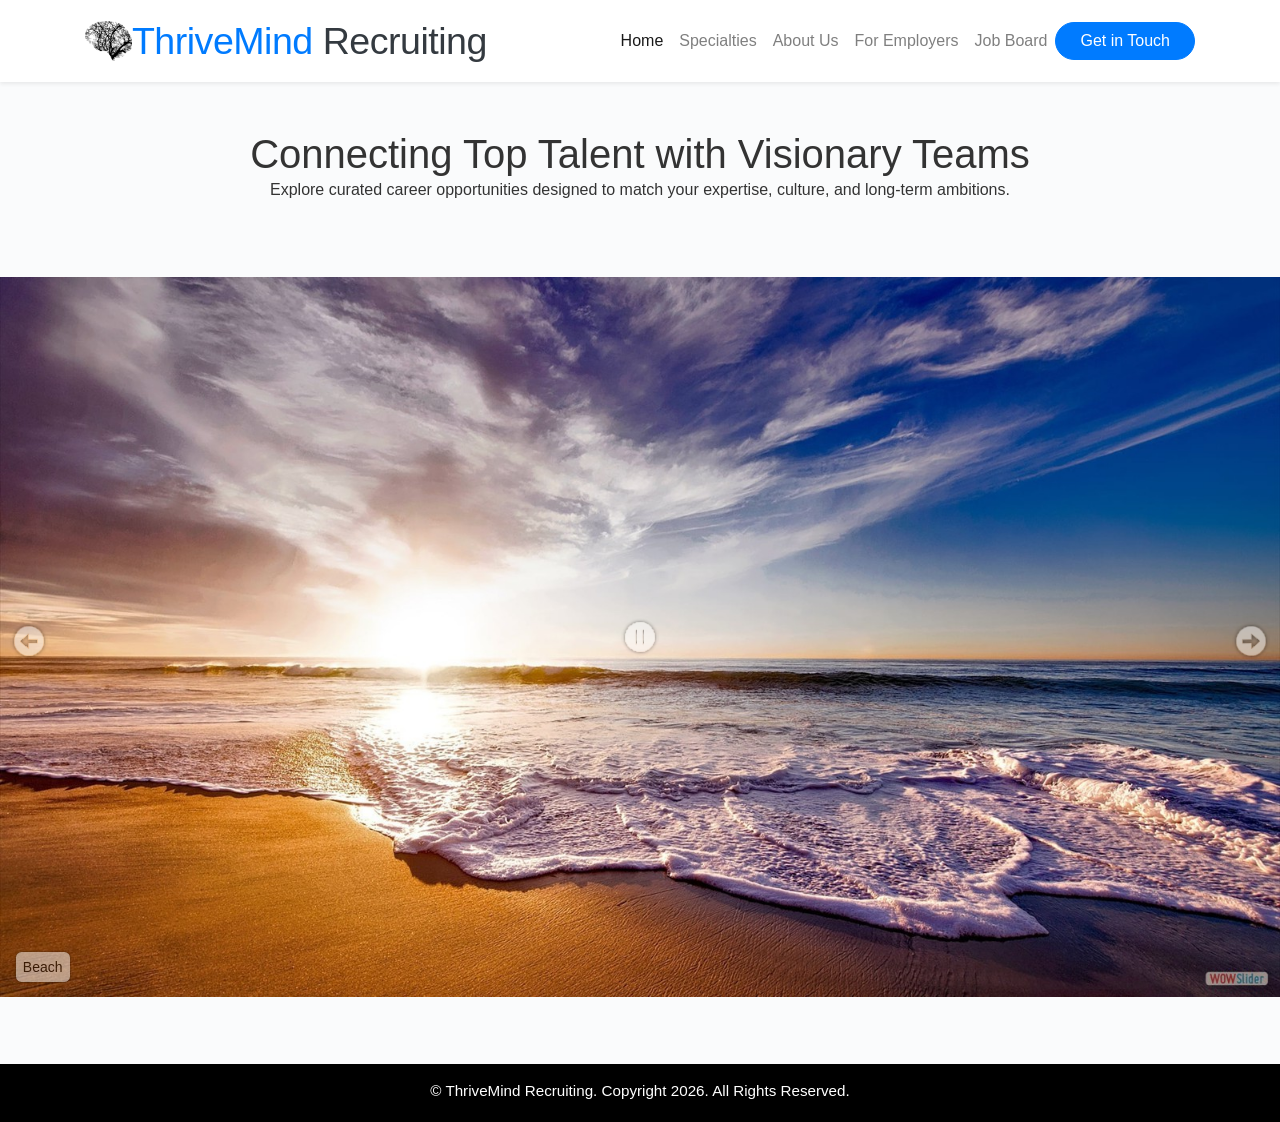
==== index.html @ 38af0e3e "Add files via upload" ====
<!doctype html>
<html lang="en">
  <head>
     <meta charset="utf-8">
    <meta name="viewport" content="width-device-width, initial-scale=1.0, shrink-to-fit=no">
    <title>ThriveMind Recruiting | Find Your Next Career Move</title>
    <link rel="stylesheet" href="https://cdn.jsdelivr.net/npm/bootstrap@4.6.2/dist/css/bootstrap.min.css" integrity="sha384-xOolHFLEh07PJGoPkLv1IbcEPTNtaed2xpHsD9ESMhqIYd0nLMwNLD69Npy4HI+N" crossorigin="anonymous">
    <script src="https://cdn.jsdelivr.net/npm/jquery@3.5.1/dist/jquery.slim.min.js" integrity="sha384-DfXdz2htPH0lsSSs5nCTpuj/zy4C+OGpamoFVy38MVBnE+IbbVYUew+OrCXaRkfj" crossorigin="anonymous"></script>
    <script src="https://cdn.jsdelivr.net/npm/bootstrap@4.6.2/dist/js/bootstrap.bundle.min.js" integrity="sha384-Fy6S3B9q64WdZWQUiU+q4/2Lc9npb8tCaSX9FK7E8HnRr0Jz8D6OP9dO5Vg3Q9ct" crossorigin="anonymous"></script>
    <script src="script.js"></script>
    <link rel="stylesheet" href="styles.css">
    <link rel="shortcut icon" href="Images/Brain.png">
    <link rel="icon" type="image/png" sizes="32x32" href="Images/Brain.png">
    <link href="https://fonts.googleapis.com/css2?family=Inter:wght@300;400;500;600;700&display=swap" rel="stylesheet">
    <!-- Start WOWSlider.com HEAD section -->
<link rel="stylesheet" type="text/css" href="engine0/style.css" />
<script type="text/javascript" src="engine0/jquery.js"></script>
<!-- End WOWSlider.com HEAD section -->
    </head>
  <body>
    <nav class="navbar navbar-expand-lg navbar-light bg-white sticky-top shadow-sm">
    <div class="container">
    <!-- Brand Logo and Text Container -->
        <a class="navbar-brand d-flex align-items-center gap-2 fw-bold text-primary" href="index.html">
            <img src="Images/Brain.png" alt="ThriveMind Brain Logo" class="brand-logo">
            <span>ThriveMind<span class="text-dark"> Recruiting</span></span>
        </a>
    <!--Button Toggler -->
        <button class="navbar-toggler" type="button" data-toggle="collapse" data-target="#navbarNav" aria-controls="navbarNav" aria-expanded="false" aria-label="Toggle navigation">
            <span class="navbar-toggler-icon"></span>
        </button>
    
    <!--Navigation Bar-->
        <div class="collapse navbar-collapse justify-content-end" id="navbarNav">
                <ul class="navbar-nav align-items-center">
                    <li class="nav-item"><a class="nav-link active" href="index.html">Home</a></li>
                    <li class="nav-item"><a class="nav-link" href="specialties.html">Specialties</a></li>
                    <li class="nav-item"><a class="nav-link" href="aboutus.html">About Us</a></li>
                    <li class="nav-item"><a class="nav-link" href="foremployers.html">For Employers</a></li>
                    <li class="nav-item"><a class="nav-link" href="jobs.html">Job Board</a></li>
                    <li class="nav-item ms-lg-3"><a class="btn btn-primary px-4 rounded-pill" href="contactus.html">Get in Touch</a></li>
                </ul>
            </div>
        </div>
    </nav>

        <!-- Hero Section -->
    <header>
        <div class="container text-center py-5">
            <h1>Connecting Top Talent with Visionary Teams</h1>
            <p>Explore curated career opportunities designed to match your expertise, culture, and long-term ambitions.</p>
        </div>
    </header>
    <!-- Bootstrap JS Bundle -->

    <!-- Custom JavaScript -->
    
<!-- Start WOWSlider.com BODY section -->
<div id="wowslider-container0">
    <div class="ws_images"><ul>
		<li><a href="http://wowslider.net"><img src="data0/images/beach.jpg" alt="bootstrap slideshow" title="Beach" id="wows0_0"/></a></li>
		<li><img src="data0/images/pexelscode1839406.jpg" alt="pexels-code-1839406" title="pexels-code-1839406" id="wows0_1"/></li>
	</ul></div>
	<div class="ws_thumbs">
		<a href="#" title="Beach"><img src="data0/tooltips/beach.jpg" alt="" /></a>
		<a href="#" title="pexels-code-1839406"><img src="data0/tooltips/pexelscode1839406.jpg" alt="" /></a>
	</div>
</div>
<div class="ws_script" style="position:absolute;left:-99%"><a href="http://wowslider.net">javascript image slider</a> by WOWSlider.com v9.0</div>
<div class="ws_shadow"></div>
<script type="text/javascript" src="engine0/wowslider.js"></script>
<script type="text/javascript" src="engine0/script.js"></script>
<!-- End WOWSlider.com BODY section -->
<!-- Footer -->
<footer class="copyright">
        <div class="container">
            <p>&copy; ThriveMind Recruiting. Copyright 2026. All Rights Reserved.</p>
        </div>
    </footer>
    </body>
</html>
---- styles.css ----
/* CSS Reset */
body, header, nav, main, footer, img, h1, h3, ul, aside, figure, figcaption, video {
    margin: 0;
    padding: 0;
    border: 0;
}
/* General Font & Body Styling */
body{
    font-family:'Franklin Gothic Medium', 'Arial Narrow', Arial, sans-serif;
    color: #333;
    background-color: #fafbfc;
}
/* Style Rules for Brand Logo */
.brand-logo {
    height: 40px;           
    width: auto;            
    object-fit: contain;
}
/* Navbar Branding */
.navbar-brand {
    font-size: 2.35rem;
    letter-spacing: -0.5px;
   }
/* Style Rules For Footer Content */
   footer {
    background-color: #000000;
    color: #ffffff;
    text-align: center;
    font-size: 0.95em;
    padding-top: 1em;
    padding-bottom: 0.25em;
}
/* Styling for the blue pill button */
.pill-button {
            display: inline-block;
            background-color: #0056b3; /* Vibrant blue */
            color: #ffffff; /* White text */
            padding: 12px 28px;
            font-family: Arial, sans-serif;
            font-size: 16px;
            font-weight: 600;
            text-decoration: none;
            border-radius: 50px; /* Creates the pill shape */
            box-shadow: 0 4px 6px rgba(0, 0, 0, 0.1);
            transition: background-color 0.2s ease, transform 0.1s ease;
}
.pill-button:hover {
            background-color: #004085; /* Darker blue */
            transform: translateY(-1px);
}
/* Adjustments for smaller desktops/tablets (below 1200px) */
@media (max-width: 1200px) {
    .navbar .navbar-link {
        font-size: 0.9rem; 
        padding-left: 0.6rem;
        padding-right: 0.6rem;
    }
    .navbar-brand {
        font-size: 1.2rem;
    }
}
/* Adjustments to hamburger menu desktops/tablets (below 991px) */
@media (max-width: 991px) {
    .navbar-toggler {
        float: right
    }
}
---- engine0/style.css ----
/*
 *	generated by WOW Slider 9.0
 *	template Mellow
 */

#wowslider-container0 { 
	display: table;
	zoom: 1; 
	position: relative;
	width: 100%;
	max-width: 100%;
	max-height:750px;
	margin:11px auto 11px;
	z-index:90;
	text-align:left; /* reset align=center */
	font-size: 10px;
	text-shadow: none; /* fix some user styles */

	/* reset box-sizing (to boostrap friendly) */
	-webkit-box-sizing: content-box;
	-moz-box-sizing: content-box;
	box-sizing: content-box; 
}
* html #wowslider-container0{ width:1280px }
#wowslider-container0 .ws_images ul{
	position:relative;
	width: 10000%; 
	height:100%;
	left:0;
	list-style:none;
	margin:0;
	padding:0;
	border-spacing:0;
	overflow: visible;
	/*table-layout:fixed;*/
}
#wowslider-container0 .ws_images ul li{
	position: relative;
	width:1%;
	height:100%;
	line-height:0; /*opera*/
	overflow: hidden;
	float:left;
	/*font-size:0;*/
	padding:0 0 0 0 !important;
	margin:0 0 0 0 !important;
}

#wowslider-container0 .ws_images{
	position: relative;
	left:0;
	top:0;
	height:100%;
	max-height:720px;
	max-width: 100%;
	vertical-align: top;
	border:none;
	overflow: hidden;
}
#wowslider-container0 .ws_images ul a{
	width:100%;
	height:100%;
	max-height:720px;
	display:block;
	color:transparent;
}
#wowslider-container0 img{
	max-width: none !important;
}
#wowslider-container0 .ws_images .ws_list img,
#wowslider-container0 .ws_images > div > img{
	width:100%;
	border:none 0;
	max-width: none;
	padding:0;
	margin:0;
}
#wowslider-container0 .ws_images > div > img {
	max-height:750px;
}

#wowslider-container0 .ws_images iframe {
	position: absolute;
	z-index: -1;
}

#wowslider-container0 .ws-title > div {
	display: inline-block !important;
}

#wowslider-container0 a{ 
	text-decoration: none; 
	outline: none; 
	border: none; 
}

#wowslider-container0  .ws_bullets { 
	float: left;
	position:absolute;
	z-index:70;
}
#wowslider-container0  .ws_bullets div{
	position:relative;
	float:left;
	font-size: 0px;
}
/* compatibility with Joomla styles */
#wowslider-container0  .ws_bullets a {
	line-height: 0;
}

#wowslider-container0  .ws_script{
	display:none;
}
#wowslider-container0 sound, 
#wowslider-container0 object{
	position:absolute;
}

/* prevent some of users reset styles */
#wowslider-container0 .ws_effect {
	position: static;
	width: 100%;
	height: 100%;
}

#wowslider-container0 .ws_photoItem {
	border: 2em solid #fff;
	margin-left: -2em;
	margin-top: -2em;
}
#wowslider-container0 .ws_cube_side {
	background: #A6A5A9;
}


#wowslider-container0.ws_gestures {
	cursor: -webkit-grab;
	cursor: -moz-grab;
	cursor: url("[data-uri]"), move;
}
#wowslider-container0.ws_gestures.ws_grabbing {
	cursor: -webkit-grabbing;
	cursor: -moz-grabbing;
	cursor: url("[data-uri]"), move;
}

/* hide controls when video start play */
#wowslider-container0.ws_video_playing .ws_bullets,
#wowslider-container0.ws_video_playing .ws_fullscreen,
#wowslider-container0.ws_video_playing .ws_next,
#wowslider-container0.ws_video_playing .ws_prev {
	display: none;
}


/* youtube/vimeo buttons */
#wowslider-container0 .ws_video_btn {
	position: absolute;
	display: none;
	cursor: pointer;
	top: 0;
	left: 0;
	width: 100%;
	height: 100%;
	z-index: 55;
}
#wowslider-container0 .ws_video_btn.ws_youtube,
#wowslider-container0 .ws_video_btn.ws_vimeo {
	display: block;
}
#wowslider-container0 .ws_video_btn div {
	position: absolute;
	background-image: url(./playvideo.png);
	background-size: 200%;
	top: 50%;
	left: 50%;
	width: 7em;
	height: 5em;
	margin-left: -3.5em;
	margin-top: -2.5em;
}
#wowslider-container0 .ws_video_btn.ws_youtube div {
	background-position: 0 0;
}
#wowslider-container0 .ws_video_btn.ws_youtube:hover div {
	background-position: 100% 0;
}
#wowslider-container0 .ws_video_btn.ws_vimeo div {
	background-position: 0 100%;
}
#wowslider-container0 .ws_video_btn.ws_vimeo:hover div {
	background-position: 100% 100%;
}

#wowslider-container0 .ws_playpause.ws_hide {
	display: none !important;
}

#wowslider-container0  .ws_bullets { 
	padding: 10px; 
}
#wowslider-container0 .ws_bullets a { 
	width:22px;
	height:22px;
	background: url(./bullet.png) left top;
	float: left; 
	text-indent: -4000px; 
	position:relative;
	color:transparent;
}
#wowslider-container0 .ws_bullets a.ws_selbull, #wowslider-container0 .ws_bullets a:hover{
	background-position: 0 100%;
}
#wowslider-container0 a.ws_next, #wowslider-container0 a.ws_prev {
	position:absolute;
	top:50%;
	margin-top:-1.5em;
	z-index:60;
	height: 3.8em;
	width: 3.8em;
	background-image: url(./arrows.png);
	background-size: 200%;
}
#wowslider-container0 a.ws_next{
	background-position: 100% 0;
	right:1em;
}
#wowslider-container0 a.ws_prev {
	left:1em;
	background-position: 0 0; 
}

/*playpause*/
#wowslider-container0 .ws_playpause {
    width: 3.8em;
    height: 3.8em;
    position: absolute;
    top: 50%;
    left: 50%;
    margin-left: -1.9em;
    margin-top: -1.9em;
    z-index: 59;
	background-size: 100%;
}

#wowslider-container0 .ws_pause {
    background-image: url(./pause.png);
}

#wowslider-container0 .ws_play {
    background-image: url(./play.png);
}

#wowslider-container0 .ws_pause:hover, #wowslider-container1 .ws_play:hover {
    background-position: 100% 100% !important;
}/* bottom center */
#wowslider-container0  .ws_bullets {
    bottom: 3px;
	left:50%;
}
#wowslider-container0  .ws_bullets div{
	left:-50%;
}
#wowslider-container0 .ws-title{
	position:absolute;
	display:block;
	font: 1.4em Tahoma, Arial, Helvetica;
	bottom: 0.8em;
	left: 0.13em;
	margin:0.3em 0.3em 0.3em 1em;
	color:#000;
	z-index: 50;
}
#wowslider-container0 .ws-title div,#wowslider-container0 .ws-title span{
	display:inline-block;
	padding:0.5em;
	background-color:white;
	border-radius:0.4em;
	-moz-border-radius:0.4em;
	-webkit-border-radius:0.4em;
	box-shadow:0 0 0.15em #000;
	opacity:0.5;
	filter:progid:DXImageTransform.Microsoft.Alpha(opacity=50);	
}
#wowslider-container0 .ws-title div{
	display:block;
	margin-top:0.5em;
	font-size: 0.857em;
	padding:0.8em;
}#wowslider-container0  .ws_thumbs { 
	overflow:auto;
	z-index:60;
}
#wowslider-container0 .ws_thumbs img{
	text-decoration: none;
	border: 0;
	width: 100%;
}
#wowslider-container0 .ws_thumbs a {
	position:relative;
	text-indent: -4000px; 
	color:transparent;
	opacity:0.85;
	text-decoration: none;
	display: inline-block;
	border: 0;
	line-height: 0;
	margin:5.00%;
	text-indent:0;
	padding: 3.33%;
	width: 33.34%;
	max-width: 20px;
}
#wowslider-container0 .ws_thumbs a:hover{
	opacity:1;
}
#wowslider-container0 .ws_thumbs a:hover img{
	visibility:visible;
}
#wowslider-container0 .ws_images,
#wowslider-container0 .ws_shadow {
	margin-bottom: 5.6em;
}
#wowslider-container0  .ws_thumbs {
    position: absolute;
    text-align: left;

    bottom: 0;
    left: 0;
	width:100%;
	height: 4.5em;
}
#wowslider-container0  .ws_thumbs div{
	position:relative;
	letter-spacing:-4px;
	width:11.2em;
	height: 100%;
}#wowslider-container0 .ws_thumbs a.ws_selthumb{
	background-color: #444;
}

#wowslider-container0 .ws_thumbs  a{
    -moz-box-shadow: 0 0 5px #FFF;
	box-shadow: 0 0 5px #FFF;
	border-radius:4px;
	-moz-border-radius:4px;
	background-color: #000;
}

#wowslider-container0  .ws_logo{
	position: absolute;
	left:0;
	top:0;
	height: 100%;
	width: 100%;
	z-index: 9;
	background: url(./loading.gif) 50% 50% no-repeat;
}
#wowslider-container0  img.loading{
	width:20px;
	height:20px;
	background: url(./loading.gif) 50% 50% no-repeat;
}
#wowslider-container0  .ws_shadow{
	background-image: url(./bg.png);
	background-repeat: no-repeat;
	background-size:100%;
	position:absolute;
	z-index: -1;
	left:-0.86%;
	top:-1.53%;
	width:101.71%;
	height:103.05%;
}
* html #wowslider-container0 .ws_shadow{/*ie6*/
	background:none;
	filter:progid:DXImageTransform.Microsoft.AlphaImageLoader( src='engine0/bg.png', sizingMethod='scale');
}
*+html #wowslider-container0 .ws_shadow{/*ie7*/
	background:none;
	filter:progid:DXImageTransform.Microsoft.AlphaImageLoader( src='engine0/bg.png', sizingMethod='scale');
}
#wowslider-container0 .ws_bullets  a img{
	text-indent:0;
	display:block;
	bottom:20px;
	left:-10px;
	visibility:hidden;
	position:absolute;
    -moz-box-shadow: 0 0 5px #FFF;
	box-shadow: 0 0 5px #FFF;
    border: 2px solid #000;
	border-radius:4px;
	-moz-border-radius:4px;
	max-width:none;
}
#wowslider-container0 .ws_bullets a:hover img{
	visibility:visible;
}

#wowslider-container0 .ws_bulframe div div{
	height:20px;
	overflow:visible;
	position:relative;
}
#wowslider-container0 .ws_bulframe div {
	left:0;
	overflow:hidden;
	position:relative;
	width:20px;
	background-color:#000;
}
#wowslider-container0  .ws_bullets .ws_bulframe{
	display:none;
	bottom:25px;
	overflow:visible;
	position:absolute;
	cursor:pointer;
    -moz-box-shadow: 0 0 5px #FFF;
	box-shadow: 0 0 5px #FFF;
    border: 2px solid #000;
	border-radius:4px;
	-moz-border-radius:4px;
}
#wowslider-container0 .ws_bulframe span{
	display:block;
	position:absolute;
	bottom:-8px;
	margin-left:1px;
	left:10px;
	background:url(./triangle.png);
	width:15px;
	height:6px;
}#wowslider-container0 .ws_bulframe div div{
	height: auto;
}

@media all and (max-width:760px) {
	#wowslider-container0 .ws_fullscreen {
		display: block;
	}
}
@media all and (max-width:400px){
	#wowslider-container0 .ws_controls,
	#wowslider-container0 .ws_bullets,
	#wowslider-container0 .ws_thumbs{
		display: none
	}
}
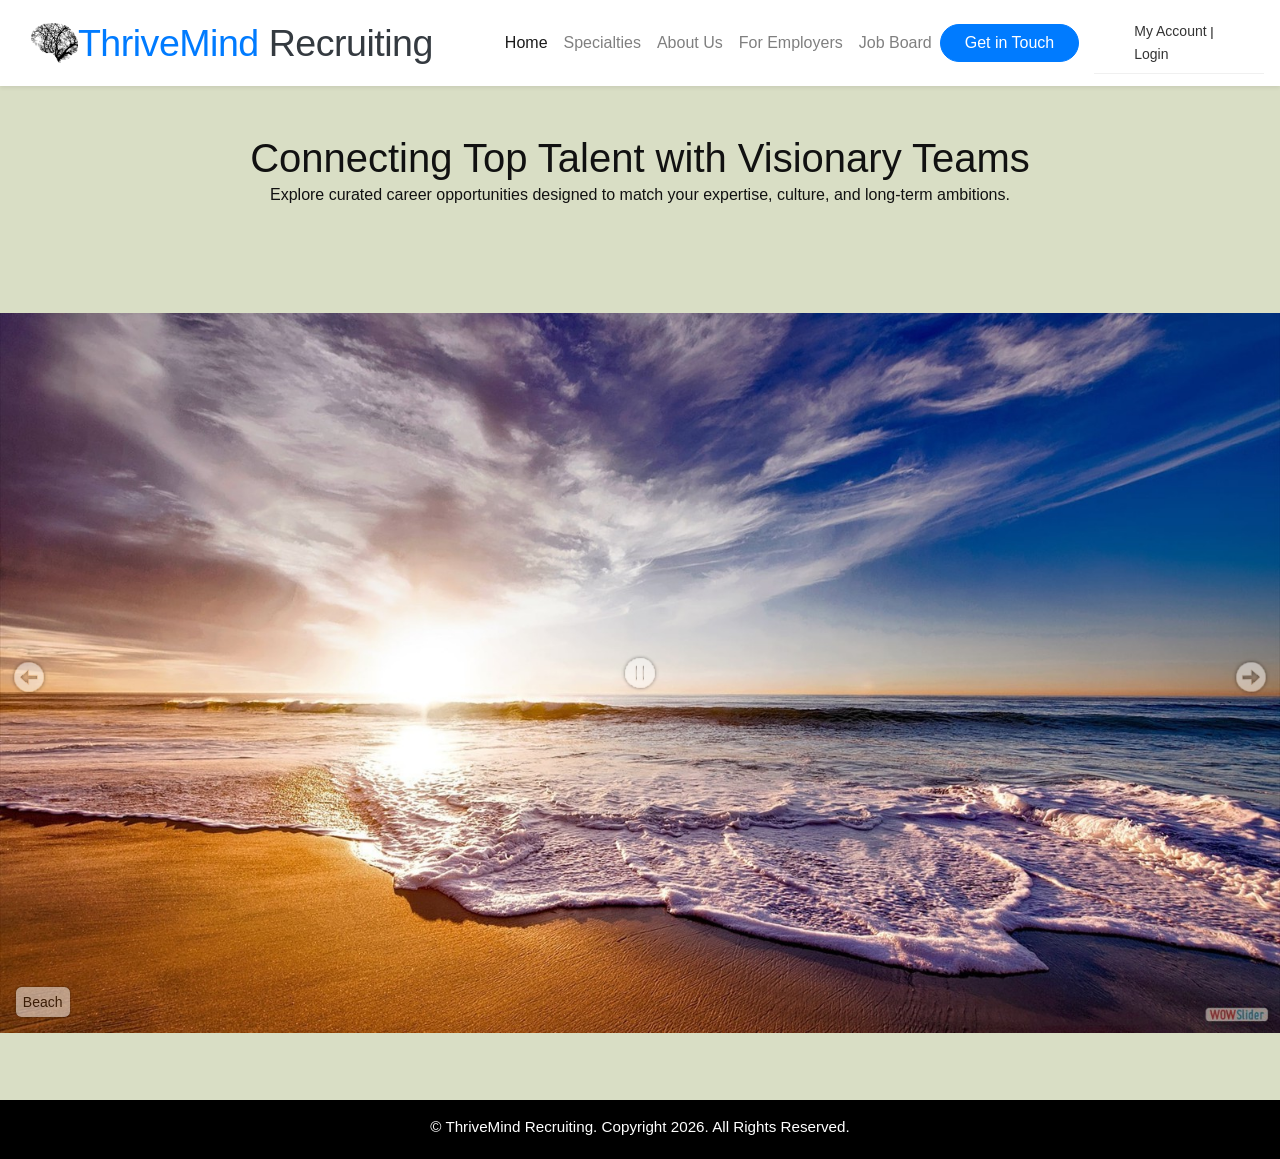
==== commit cbf27fe7: "Add files via upload" ====
--- a/index.html
+++ b/index.html
@@ -42,6 +42,13 @@
                 </ul>
             </div>
         </div>
+    <!-- Header Section -->
+        <header class="site-header">
+    <!-- Top Utility Bar (My Account, Login, Phone) -->
+        <div class="top-utility-bar">
+            <div class="auth-nav">
+                <a href="My Account.html">My Account</a> | <a href="Login.html">Login</a>
+            </div>
     </nav>
 
         <!-- Hero Section -->
@@ -49,6 +56,12 @@
         <div class="container text-center py-5">
             <h1>Connecting Top Talent with Visionary Teams</h1>
             <p>Explore curated career opportunities designed to match your expertise, culture, and long-term ambitions.</p>
+    <header class="site-header">
+        <div class="top-bar">
+            <div class="logo-area">
+            </div>
+            </div>
+        </div>
         </div>
     </header>
     <!-- Bootstrap JS Bundle -->
--- a/styles.css
+++ b/styles.css
@@ -64,4 +64,358 @@
     .navbar-toggler {
         float: right
     }
+}
+/* Global Reset & Base Styles */
+* {
+    box-sizing: border-box;
+    margin: 0;
+    padding: 0;
+    font-family: Arial, sans-serif;
+}
+/* Sage green background matching mockup */
+body {
+    background-color: #d9dec5; 
+    line-height: 1.6;
+}
+.top-bar {
+    display: flex;
+    justify-content: space-between;
+    align-items: center;
+    padding: 15px 40px;
+}
+.logo-img {
+    height: 55px;
+    width: auto;
+}
+.header-right {
+    display: flex;
+    align-items: center;
+    gap: 20px;
+}
+.auth-nav a {
+    color: #000;
+    text-decoration: none;
+    font-size: 14px;
+}
+.auth-nav a:hover {
+    text-decoration: underline;
+}
+/* Main Content Area */
+.main-content {
+    max-width: 900px;
+    margin: 40px auto;
+    padding: 0 20px;
+}
+/* Identity Section */
+.identity-section {
+    margin-bottom: 50px;
+}
+.badge-black {
+    background-color: #000000;
+    color: #ffffff;
+    display: inline-block;
+    padding: 6px 18px;
+    border-radius: 20px;
+    font-weight: bold;
+    font-size: 14px;
+    margin-bottom: 15px;
+}
+.identity-section h1 {
+    font-size: 28px;
+    font-weight: bold;
+    margin-bottom: 15px;
+    color: #111;
+}
+.intro-text {
+    font-size: 15px;
+    margin-bottom: 20px;
+    color: #222;
+}
+/* Sub-tabs */
+.sub-tabs {
+    display: flex;
+    gap: 10px;
+    margin-top: 15px;
+}
+.tab-black {
+    background-color: #000;
+    color: #fff;
+    padding: 6px 16px;
+    border-radius: 20px;
+    font-size: 13px;
+    font-weight: bold;
+}
+.tab-white {
+    background-color: #fff;
+    color: #000;
+    border: 1px solid #000;
+    padding: 6px 16px;
+    border-radius: 20px;
+    font-size: 13px;
+    font-weight: bold;
+}
+/* Story & Mission Section */
+.story-section h2 {
+    font-size: 28px;
+    font-weight: bold;
+    margin-bottom: 15px;
+    color: #111;
+}
+.story-text {
+    font-size: 15px;
+    margin-bottom: 30px;
+}
+/* Cards Layout */
+.cards-container {
+    display: flex;
+    gap: 30px;
+    justify-content: space-between;
+    margin-bottom: 60px;
+}
+.card {
+    background-color: #ffffff;
+    border: 1px solid #ccc;
+    border-radius: 12px;
+    padding: 30px;
+    flex: 1;
+    box-shadow: 0 4px 6px rgba(0,0,0,0.05);
+}
+.card h3 {
+    text-align: center;
+    font-size: 18px;
+    margin-bottom: 20px;
+    color: #111;
+}
+.card p {
+    font-size: 14px;
+    color: #333;
+    text-align: center;
+    line-height: 1.5;
+}
+/* Footer CTA Bar */
+.footer-cta {
+    background-color: #000000;
+    display: flex;
+    justify-content: space-around;
+    padding: 15px 20px;
+    border-top: 3px solid #000;
+}
+.cta-button {
+    background-color: #ffffff;
+    color: #000000;
+    text-align: center;
+    padding: 10px 25px;
+    border-radius: 6px;
+    font-size: 11px;
+    line-height: 1.3;
+    cursor: pointer;
+    border: 1px solid #000;
+    font-weight: bold;
+}
+.cta-button:hover {
+    background-color: #ffffff;
+}
+/* Global Reset & Base Styles */
+* {
+    box-sizing: border-box;
+    margin: 0;
+    padding: 0;
+    font-family: Arial, sans-serif;
+}
+body {
+    background-color: #d9dec5; /* Sage green background matching mockup */
+    color: #111;
+    line-height: 1.6;
+}
+
+/* Top Utility Bar for My Account / Login & Phone */
+.top-utility-bar {
+    display: flex;
+    justify-content: flex-end;
+    align-items: center;
+    gap: 20px;
+    padding: 8px 40px;
+    font-size: 13px;
+    border-bottom: 1px solid #f0f0f0;
+}
+.auth-nav a {
+    color: #333;
+    text-decoration: none;
+}
+.auth-nav a:hover {
+    text-decoration: underline;
+}
+.phone-badge {
+    background-color: #e5e5d1;
+    border: 1px solid #ccc;
+    border-radius: 20px;
+    padding: 4px 14px;
+    font-weight: bold;
+    font-size: 13px;
+}
+/* Main Header Row (Logo, Nav, CTA) */
+.main-header-row {
+    display: flex;
+    justify-content: space-between;
+    align-items: center;
+    padding: 12px 40px;
+}
+
+.logo-img {
+    height: 45px;
+    width: auto;
+}
+
+/* Navigation Menu and Bar */
+.main-nav {
+    background-color: #000000;
+    padding: 0 40px;
+}
+.main-nav ul {
+    list-style: none;
+    display: flex;
+    justify-content: center;
+    gap: 50px;
+}
+.main-nav li a {
+    color: #ffffff;
+    text-decoration: none;
+    display: block;
+    padding: 12px 0;
+    font-weight: bold;
+    font-size: 15px;
+    letter-spacing: 0.5px;
+}
+.main-nav li a:hover, .main-nav li a.active {
+    color: #a3b18b;
+}
+.main-nav ul {
+    list-style: none;
+    display: flex;
+    gap: 30px;
+}
+
+.main-nav li a {
+    color: #444;
+    text-decoration: none;
+    font-weight: 500;
+    font-size: 15px;
+}
+
+.main-nav li a:hover, .main-nav li a.active {
+    color: #000;
+    font-weight: bold;
+}
+
+/* Get in Touch Button */
+.btn-get-in-touch {
+    background-color: #0070f3;
+    color: #fff;
+    padding: 10px 20px;
+    border-radius: 25px;
+    text-decoration: none;
+    font-weight: bold;
+    font-size: 14px;
+}
+
+.btn-get-in-touch:hover {
+    background-color: #0051d5;
+}
+
+/* Main Content Area */
+.main-content {
+    max-width: 1000px;
+    margin: 0 auto;
+    padding: 0 20px;
+}
+
+/* Identity / Hero Section with Smaller Height */
+.identity-section {
+    background-color: #d9dec5;
+    text-align: center;
+    padding: 35px 20px; /* Reduced padding for smaller box height */
+    margin-bottom: 40px;
+}
+
+.hero-title {
+    font-size: 32px;
+    font-weight: normal;
+    color: #1a1a1a;
+    margin-bottom: 10px;
+}
+
+.intro-text {
+    font-size: 14px;
+    color: #333;
+}
+
+/* Story & Mission Section */
+.story-section h2 {
+    font-size: 24px;
+    margin-bottom: 15px;
+    color: #111;
+}
+
+.story-text {
+    font-size: 15px;
+    margin-bottom: 30px;
+}
+
+/* Cards Layout */
+.cards-container {
+    display: flex;
+    gap: 30px;
+    justify-content: space-between;
+    margin-bottom: 60px;
+}
+
+.card {
+    background-color: #ffffff;
+    border: 1px solid #ccc;
+    border-radius: 12px;
+    padding: 30px;
+    flex: 1;
+    box-shadow: 0 4px 6px rgba(0,0,0,0.05);
+}
+
+.card h3 {
+    text-align: center;
+    font-size: 18px;
+    margin-bottom: 20px;
+    color: #111;
+}
+
+.card p {
+    font-size: 14px;
+    color: #333;
+    text-align: center;
+    line-height: 1.5;
+}
+
+/* Footer CTA Bar */
+.footer-cta {
+    background-color: #000000;
+    display: flex;
+    justify-content: space-around;
+    padding: 15px 20px;
+    border-top: 3px solid #000;
+}
+
+.cta-button {
+    background-color: #ffffff;
+    color: #000000;
+    text-align: center;
+    padding: 10px 25px;
+    border-radius: 6px;
+    font-size: 11px;
+    line-height: 1.3;
+    cursor: pointer;
+    border: 1px solid #000;
+    font-weight: bold;
+    text-decoration: none;
+    display: inline-block;
+}
+
+.cta-button:hover {
+    background-color: #f0f0f0;
 }
